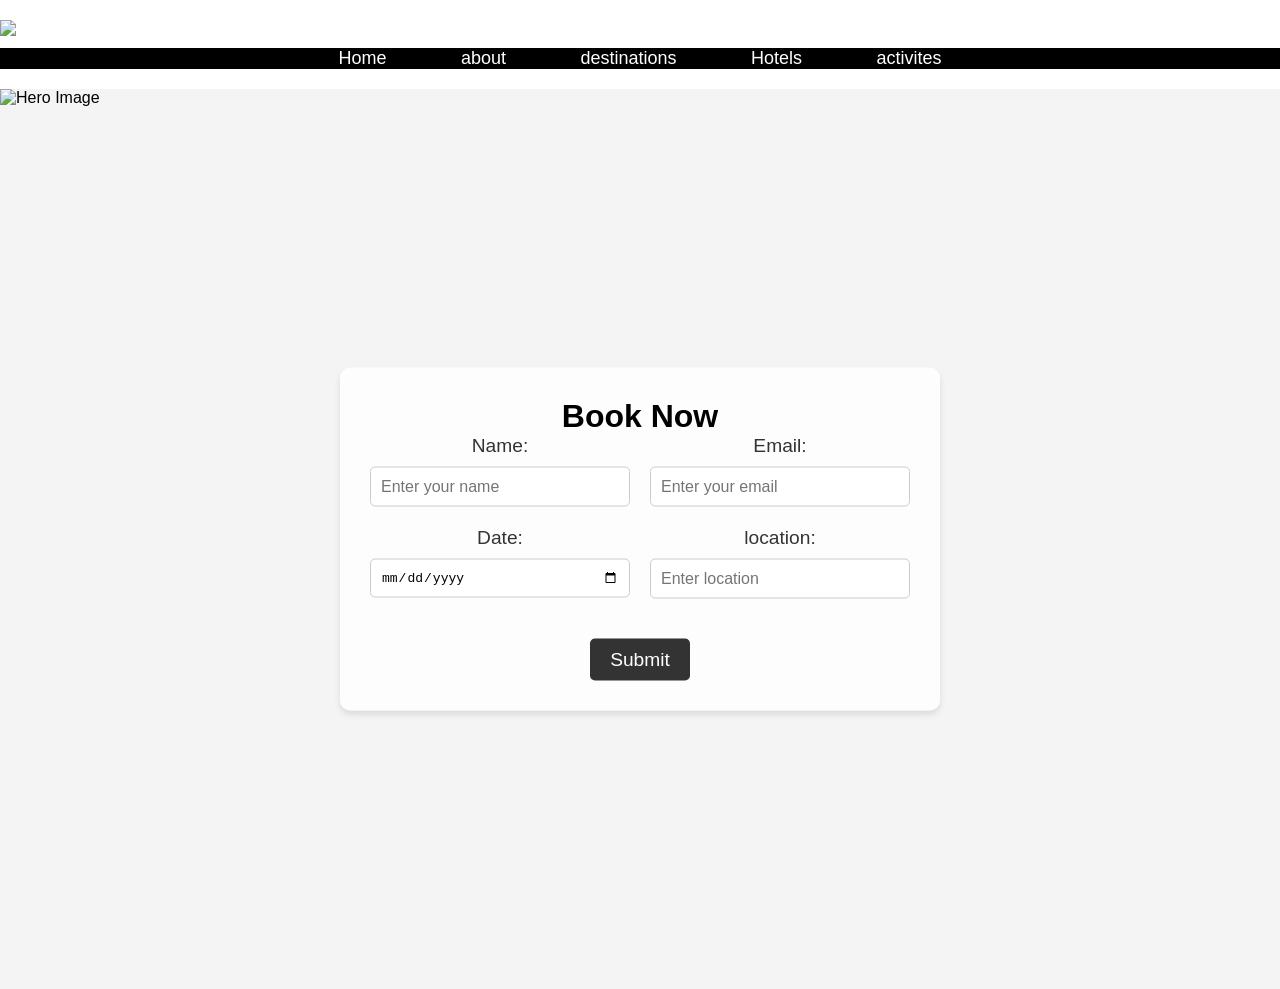
==== booknow.html @ ee25f0a9 "Add files via upload" ====
<!DOCTYPE html>
<html lang="en">
<head>
    <meta charset="UTF-8">
    <meta name="viewport" content="width=device-width, initial-scale=1.0">
    <title>Book Now</title>
    <link rel="stylesheet" href="booknow.css">
</head>
<body>
    <header><div id="logo">
        <img src="images/logo.jpg" alt="logo">
    </div>
    <nav class="nav-menu">
        <ul>
          <li><a href="index.html">Home</a></li>
          <li><a href="index.html#about">about</a></li>
          <li><a href="index.html#destinations">destinations</a></li>
          <li><a href="index.html#hotels">Hotels</a></li>
          <li><a href="index.html#activites">activites</a></li>
        </ul>
    </nav>
</header>
<main>
    <div id="hero-image">
        <div id="center-box">
            <form id="form">
                <h1>Book Now</h1>

                <div class="form-row">
                    <div class="form-group">
                        <label for="name">Name:</label>
                        <input type="text" id="name" name="name" placeholder="Enter your name" required>
                    </div>
                    <div class="form-group">
                        <label for="email">Email:</label>
                        <input type="email" id="email" name="email" placeholder="Enter your email" required>
                    </div>
                </div>

                <div class="form-row">
                    <div class="form-group">
                        <label for="date">Date:</label>
                        <input type="date" id="date" name="date" required>
                    </div>
                    <div class="form-group">
                        <label for="location">location:</label>
                        <input type="tel" id="location" name="location" placeholder="Enter location ">
                    </div>
                </div>

                <button type="submit">Submit</button>
            </form>
        </div>
        <img src="images/hero.jpg" alt="Hero Image">
    </div>
</main>
</body>
</html>
---- booknow.css ----
* {
    margin: 0;
    padding: 0;
    box-sizing: border-box;
}


body {
    font-family: Arial, sans-serif;
    background-color: #f4f4f4; 
}


header {
    background-color: #ffffff; 
    color: white;    padding: 20px 0;
    text-align: left;
}

#logo img {
    max-width: 150px;
    height: auto;
}


.nav-menu {
    background-color: #000000; 
    margin-top: 10px; 
}

.nav-menu ul {
    list-style-type: none;
    text-align: center; 
}

.nav-menu li {
    display: inline-block;
    margin: 0 20px; 
}

.nav-menu a {
    color: white; 
    text-decoration: none;
    font-size: 18px; 
    padding: 10px 15px; 
    transition: background-color 0.3s ease; 
}

.nav-menu a:hover {
    background-color: #ff7f50;
    
}


@media (max-width: 768px) {
    .nav-menu ul {
        padding-left: 0;
    }

    .nav-menu li {
        display: block; 
        margin-bottom: 10px; 
    }

    #logo img {
        max-width: 120px; 
    }
}

main {
    margin: 0;
    padding: 0;
    height: 100vh; 
    width: 100vw;   
}


#hero-image {
    position: relative;   
    width: 100%;          
    height: 100%;         
}


#hero-image img {
    width: 100%;           
    height: 100vh;        
    object-fit: cover;    
}


#center-box {
    position: absolute;       
    top: 50%;                 
    left: 50%;                
    transform: translate(-50%, -50%); 
    background-color: rgba(255, 255, 255, 0.8); 
    padding: 30px;
    width: 80%;                
    max-width: 600px;         
    text-align: center;       
    border-radius: 10px;      
    box-shadow: 0 4px 6px rgba(0, 0, 0, 0.1); 
}


.form-row {
    display: flex;
    justify-content: space-between;
    gap: 20px;  
    margin-bottom: 20px;  
}


.form-group {
    flex: 1;  }


label {
    font-size: 1.2em;
    margin-bottom: 5px;
    color: #333;
    display: block;
}


input {
    width: 100%;
    padding: 10px;
    margin-top: 5px;
    border: 1px solid #ccc;
    border-radius: 5px;
    font-size: 1em;
    box-sizing: border-box;
}


button {
    padding: 10px 20px;
    font-size: 1.2em;
    background-color: #333;
    color: #fff;
    border: none;
    border-radius: 5px;
    cursor: pointer;
    transition: background-color 0.3s;
    margin-top: 20px; 
}

button:hover {
    background-color: #ff7f50;
}
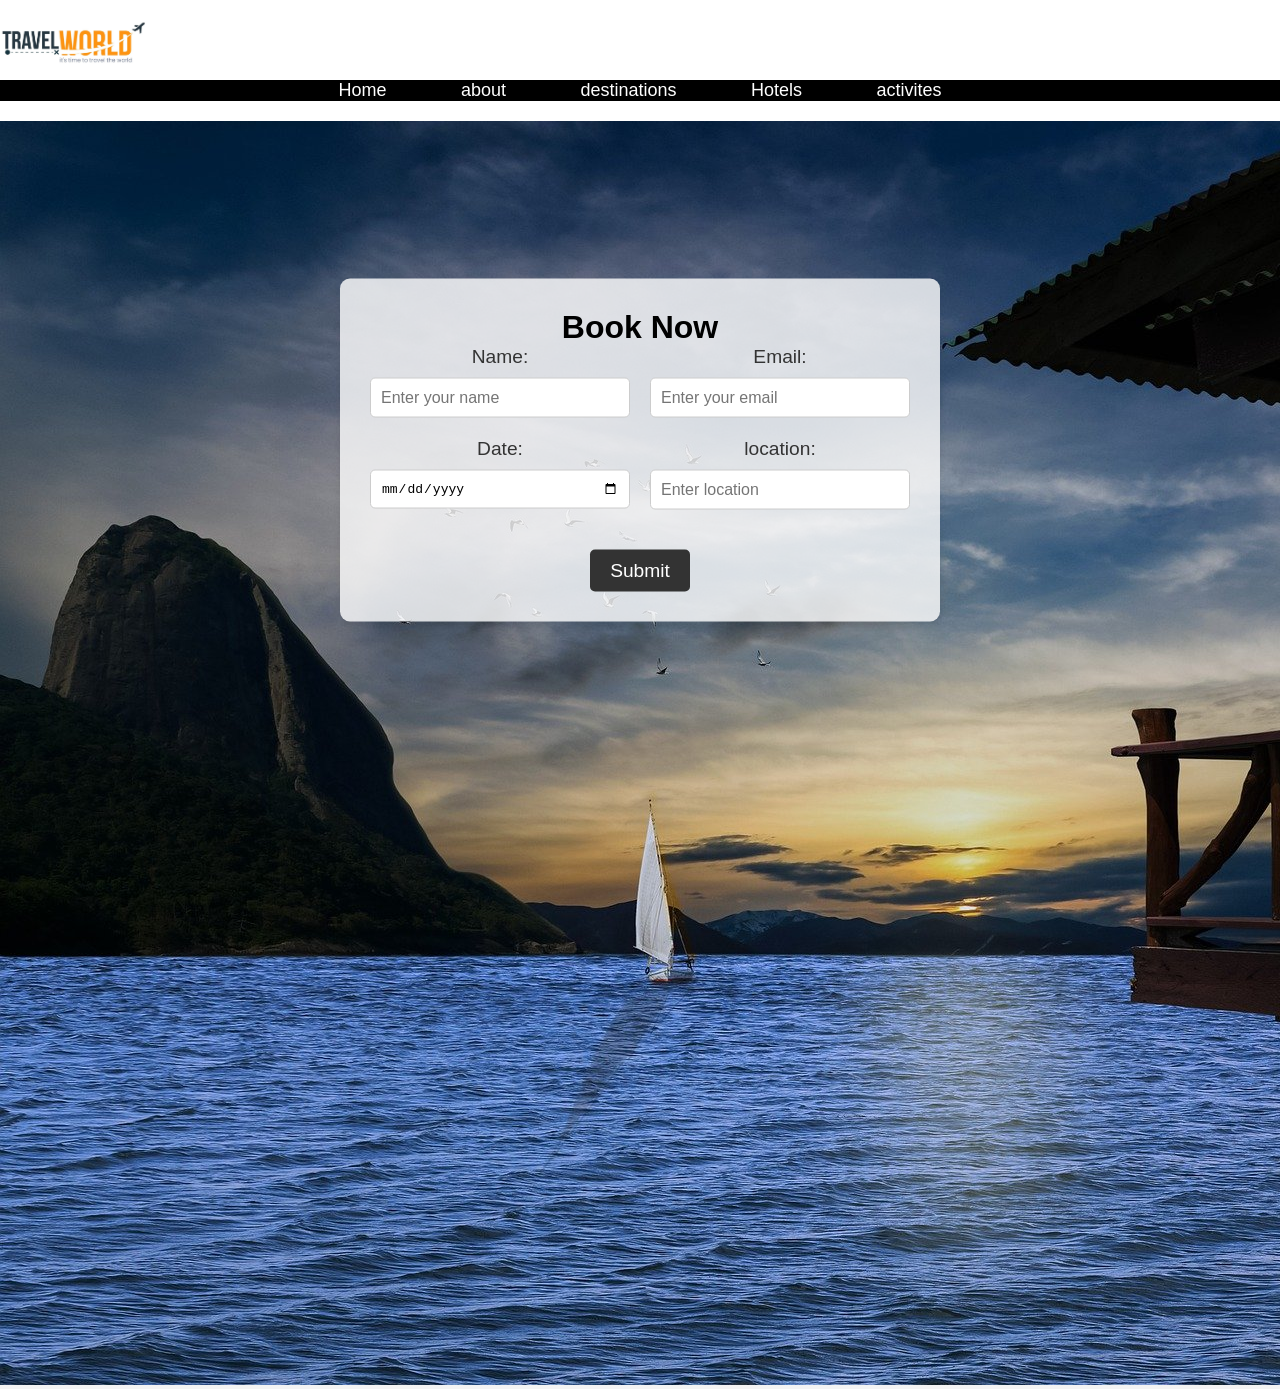
==== commit b201a939: "Add files via upload" ====
--- a/booknow.html
+++ b/booknow.html
@@ -8,7 +8,7 @@
 </head>
 <body>
     <header><div id="logo">
-        <img src="images/logo.jpg" alt="logo">
+        <img src="logo.jpg" alt="logo">
     </div>
     <nav class="nav-menu">
         <ul>
@@ -21,7 +21,7 @@
     </nav>
 </header>
 <main>
-    <div id="hero-image">
+    <div id="hero.jpg">
         <div id="center-box">
             <form id="form">
                 <h1>Book Now</h1>
@@ -51,7 +51,7 @@
                 <button type="submit">Submit</button>
             </form>
         </div>
-        <img src="images/hero.jpg" alt="Hero Image">
+        <img src="hero.jpg" alt="Hero Image">
     </div>
 </main>
 </body>
